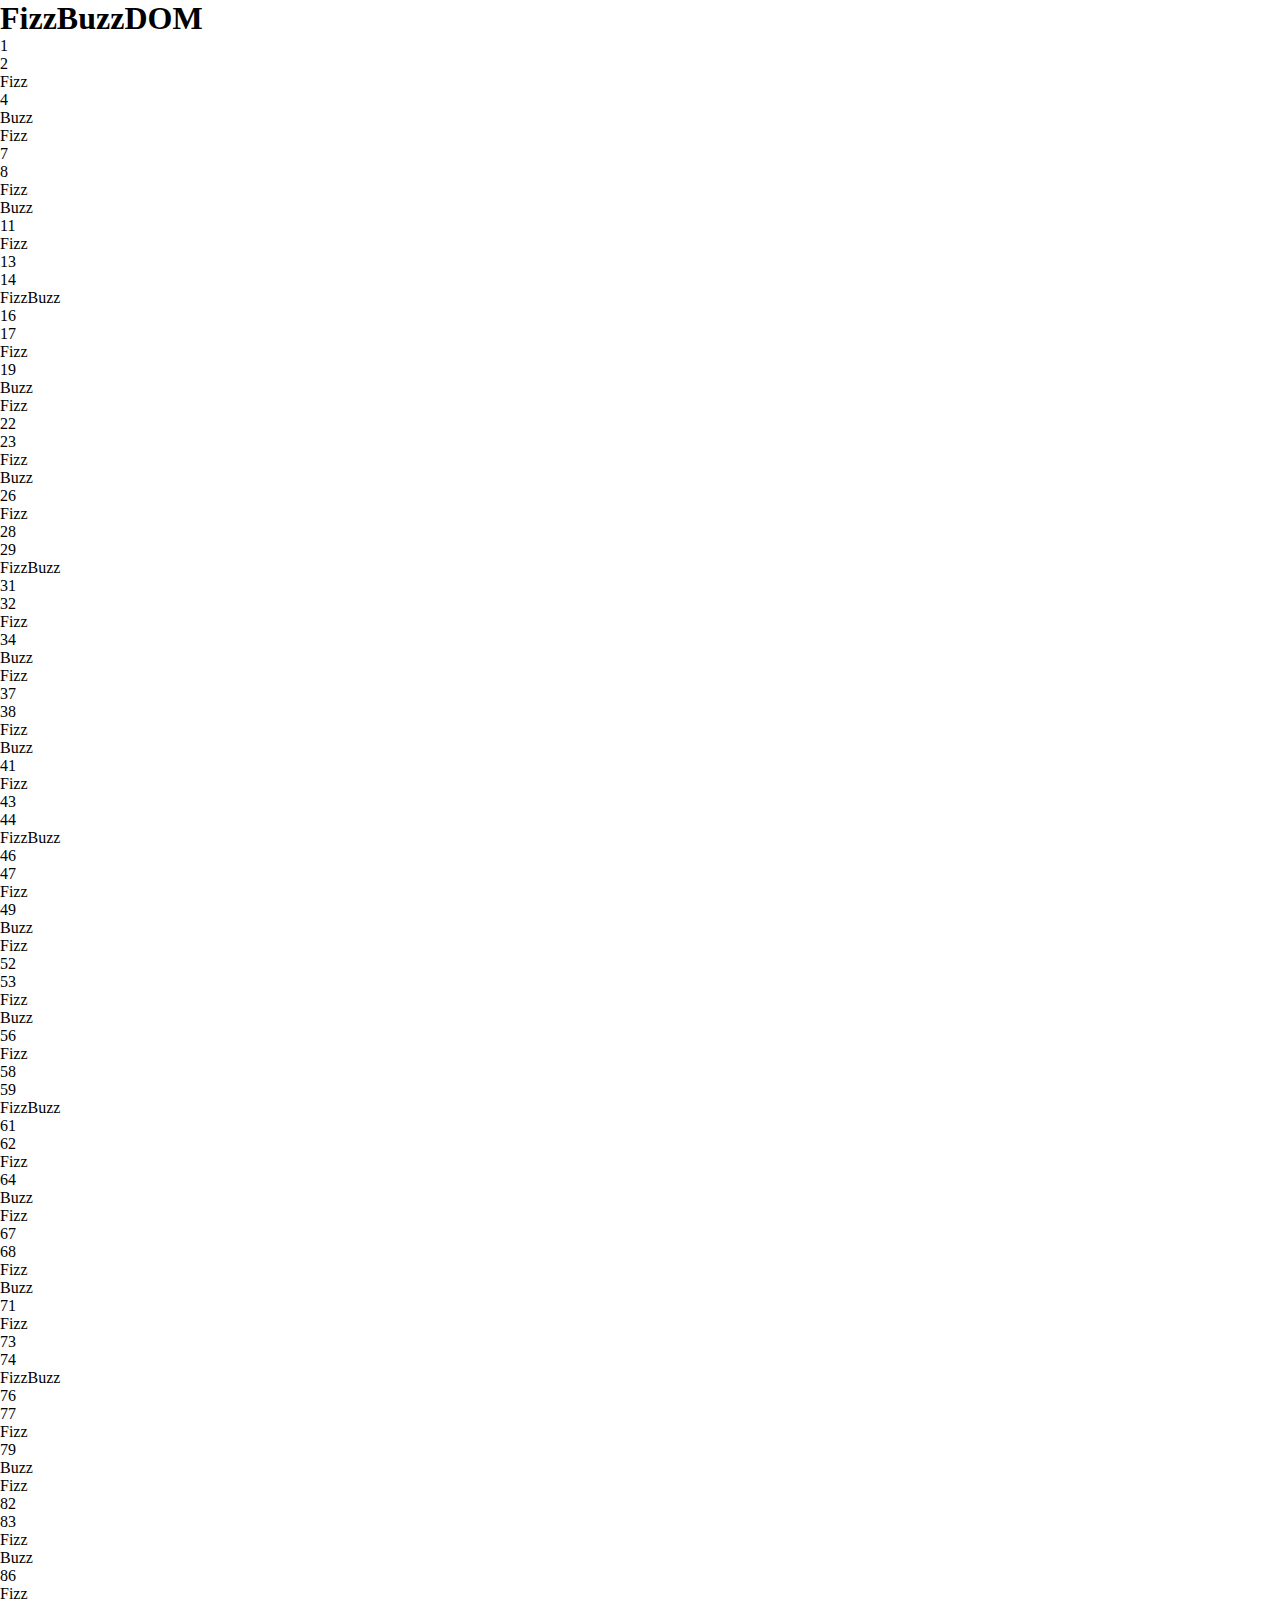
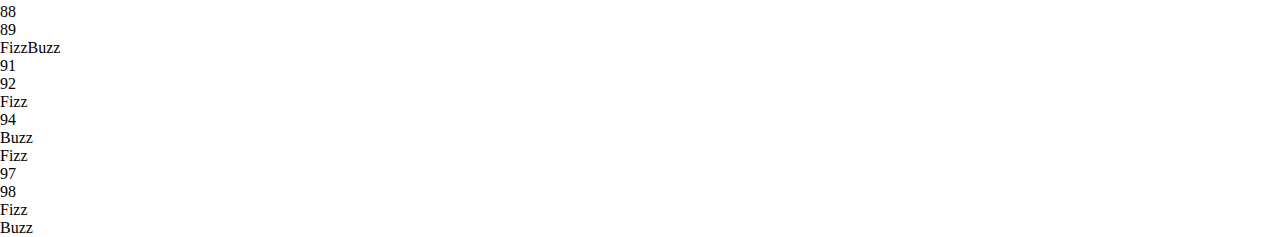
==== bonus-2/index.html @ 26e82560 "[BONUS-2] inizializzazione cartella bonus-2" ====
<!DOCTYPE html>
    <html lang="en">
    <head>
        <meta charset="UTF-8">
        <meta http-equiv="X-UA-Compatible" content="IE=edge">
        <meta name="viewport" content="width=device-width, initial-scale=1.0">

        <!-- Collegamento a "style.css" -->
        <link rel="stylesheet" href="./css/style.css">

        <!-- Collegamento Bootstrap CDN CSS -->
        <link href="https://cdn.jsdelivr.net/npm/bootstrap@5.3.0-alpha3/dist/css/bootstrap.min.css" rel="stylesheet" integrity="sha384-KK94CHFLLe+nY2dmCWGMq91rCGa5gtU4mk92HdvYe+M/SXH301p5ILy+dN9+nJOZ" crossorigin="anonymous">

        <!-- Collegamento a "script.js" -->
        <script defer type="text/javascript" src="./js/script.js"></script>

        <!-- Head Title -->
        <title>js-fizzbuzz-bonus-1</title>
    </head>

    <body>
        <!-- Container -->
        <div class="container border border-black">
            <!-- Title Row -->
            <div class="row mt-5">
                <!-- Title Col -->
                <div class="col-12">
                    <!-- Title -->
                    <h1 class="text-center">FizzBuzzDOM</h1>
                </div>
            </div>
            <!-- Output Row -->
            <div class="row" id="output">
            </div>
        </div>
    </body>
</html>
---- bonus-2/css/style.css ----
*{
    margin: 0;
    padding: 0;
    box-sizing: border-box;
}

/* UTILITIES */
/* FINE UTILITIES */
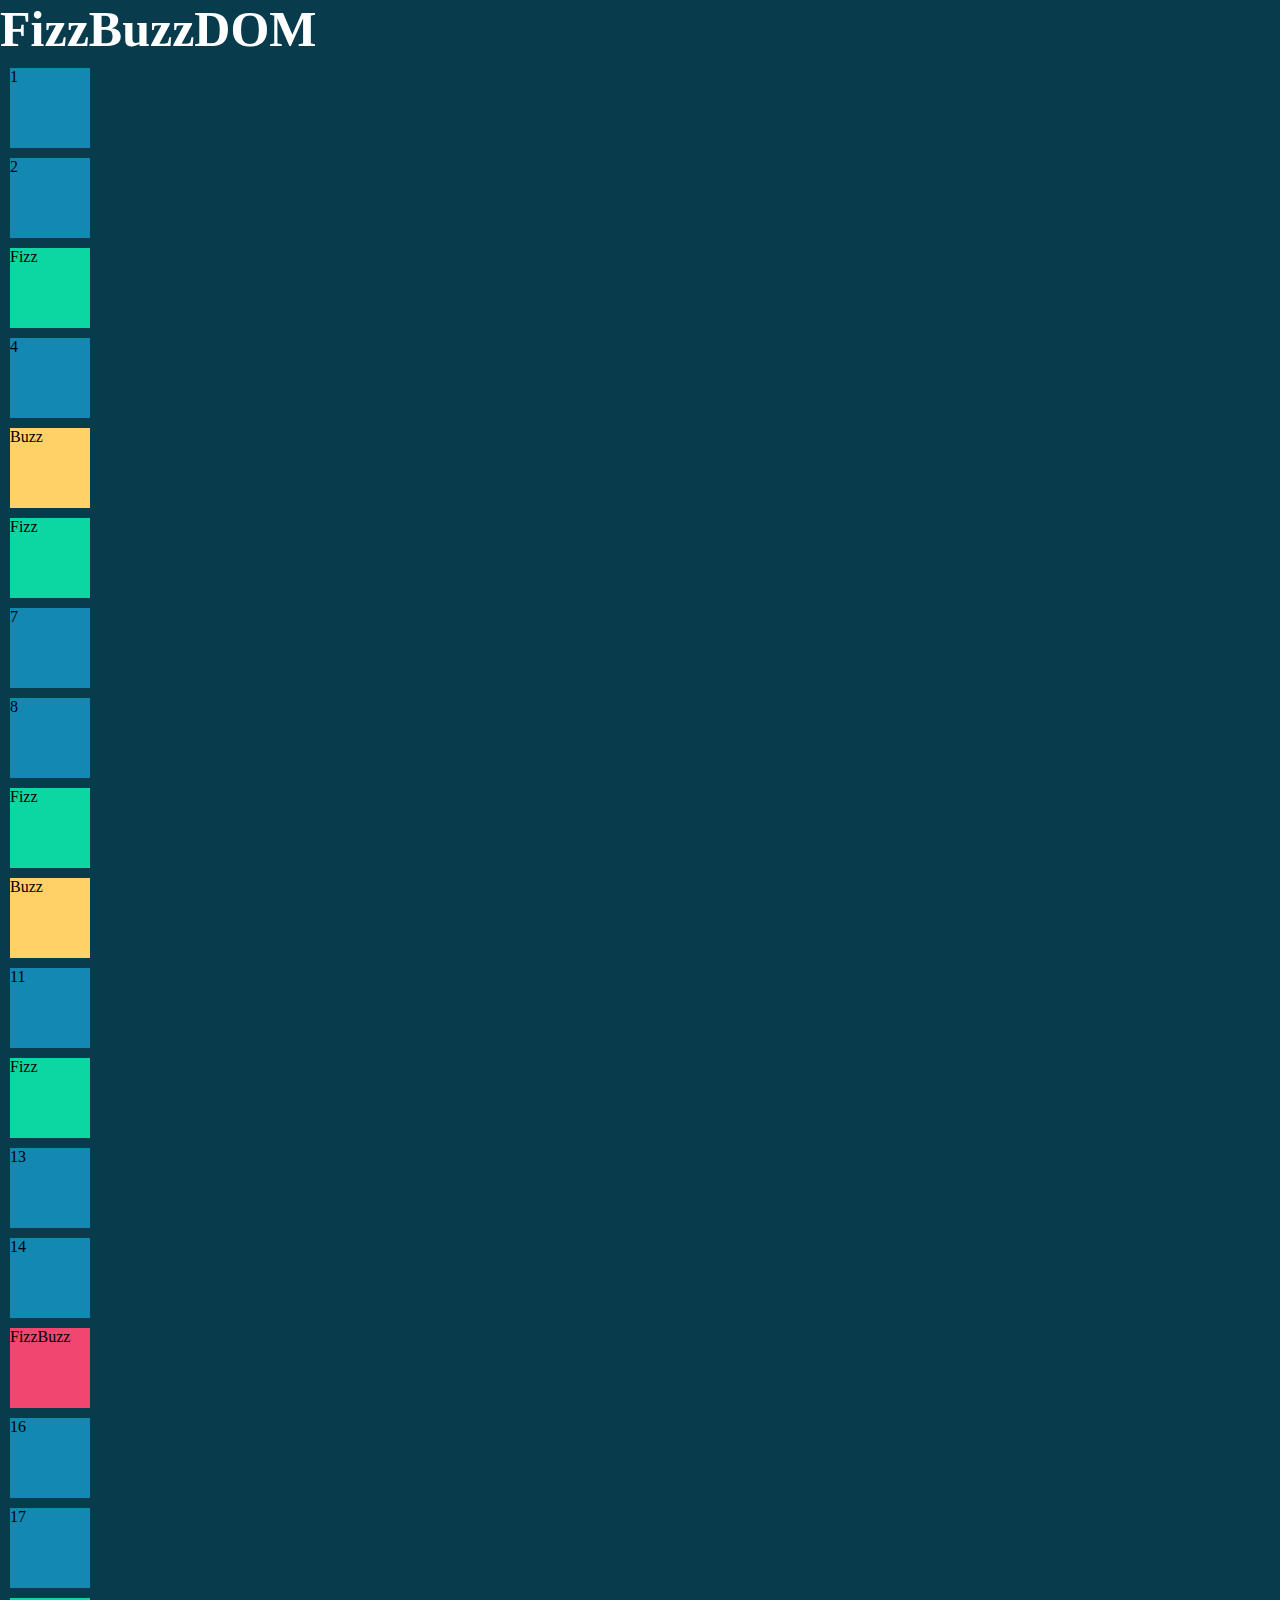
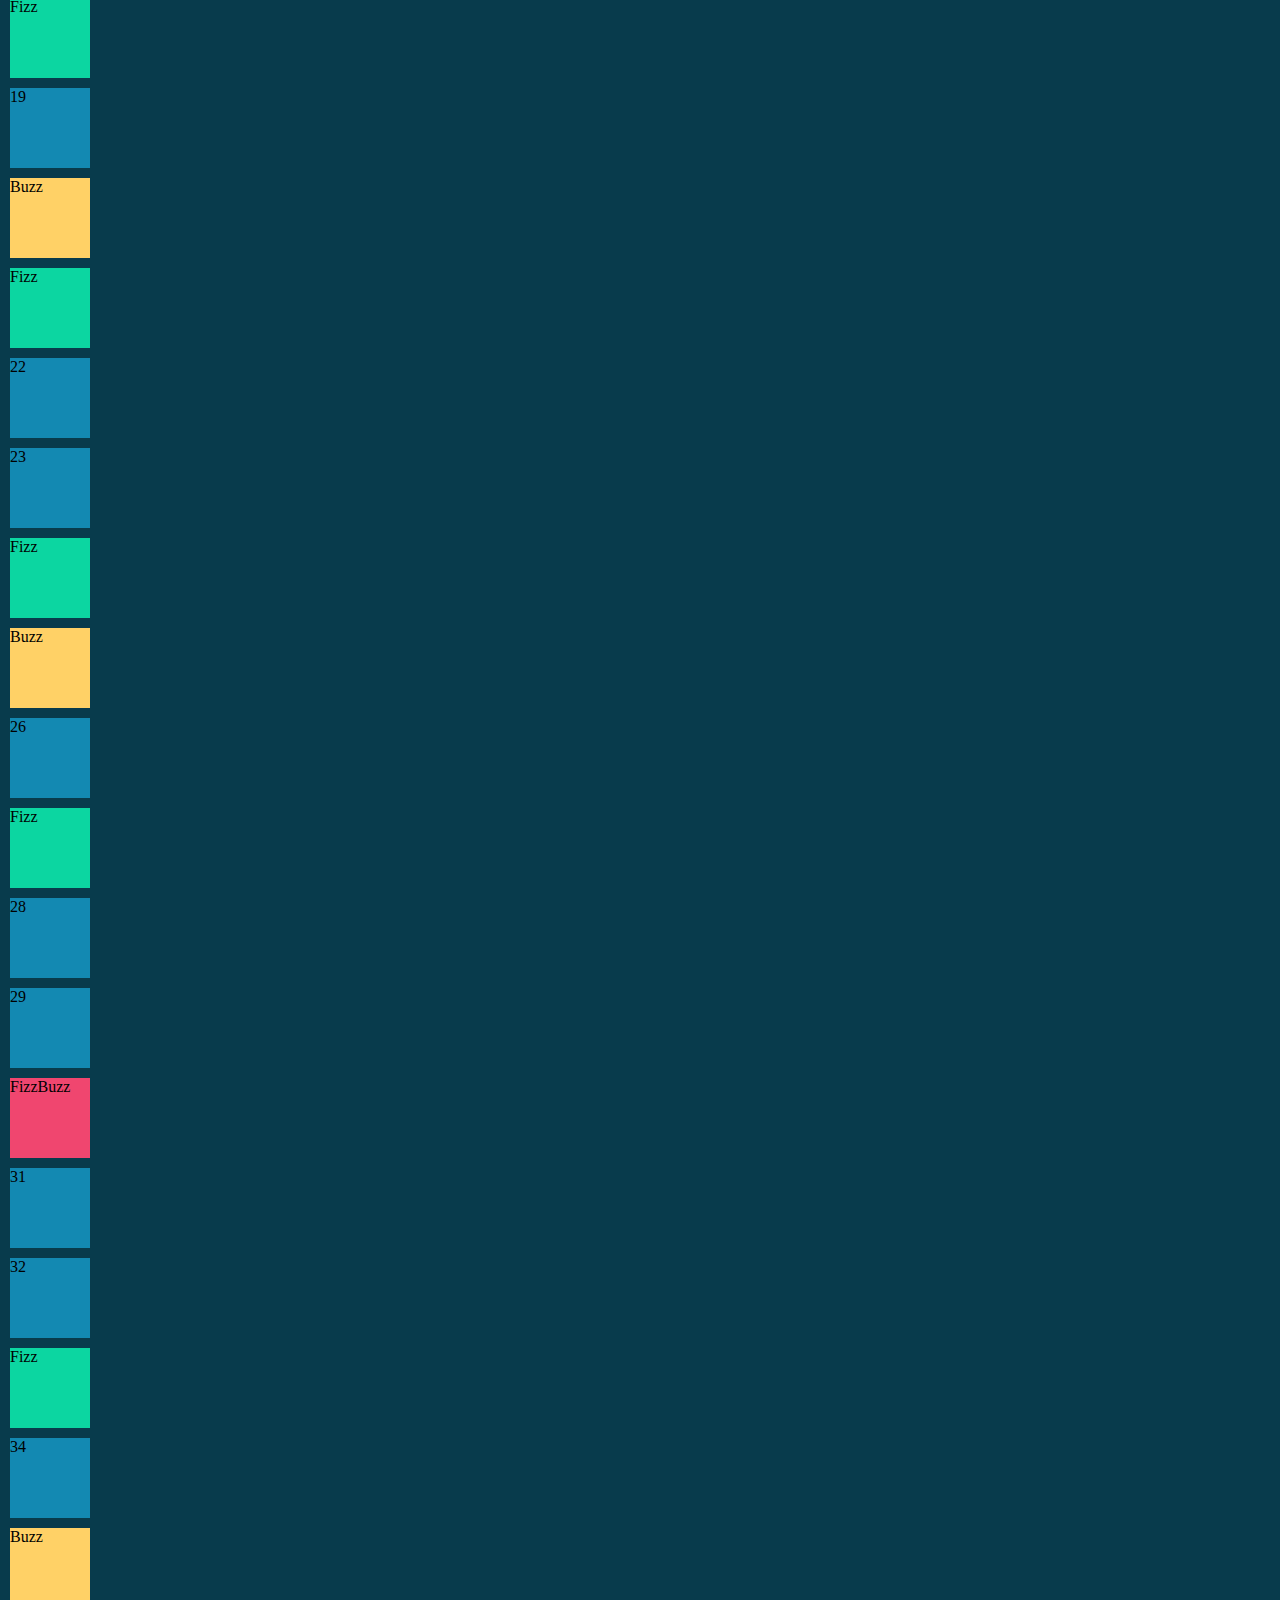
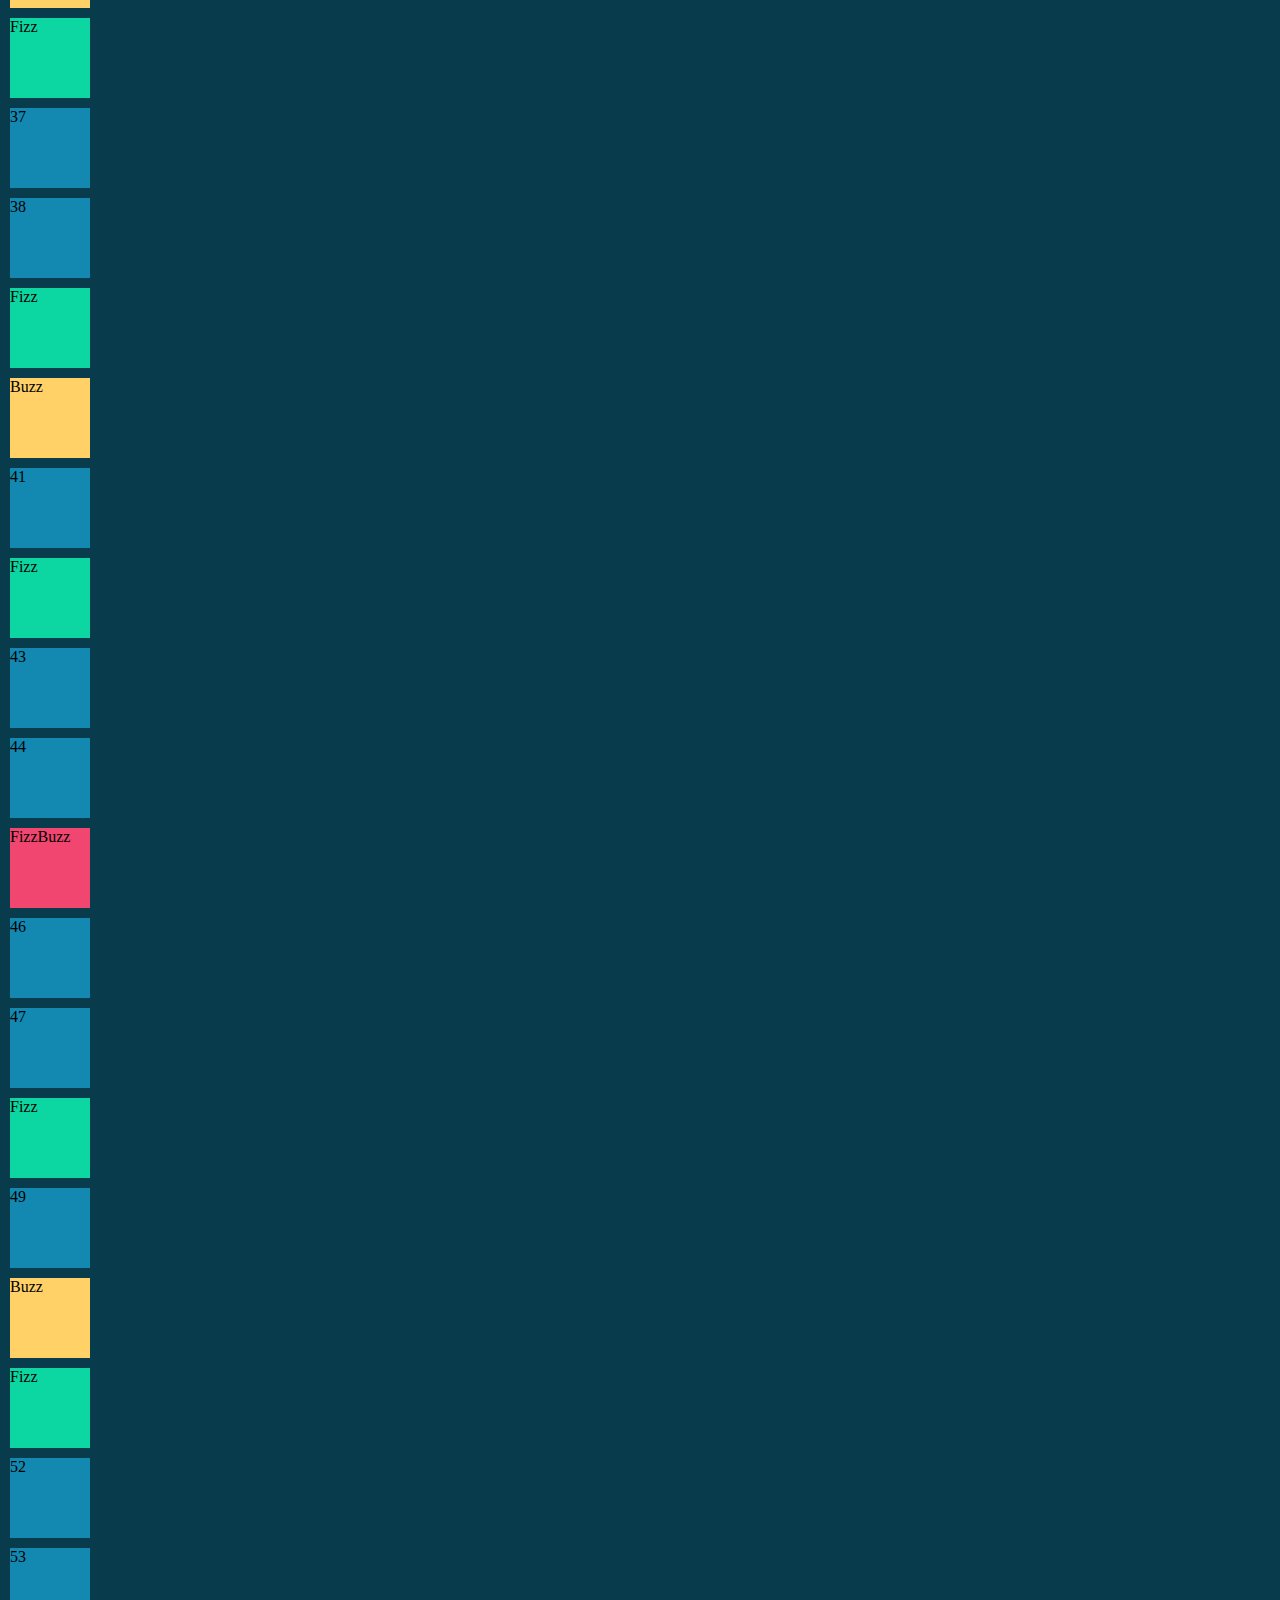
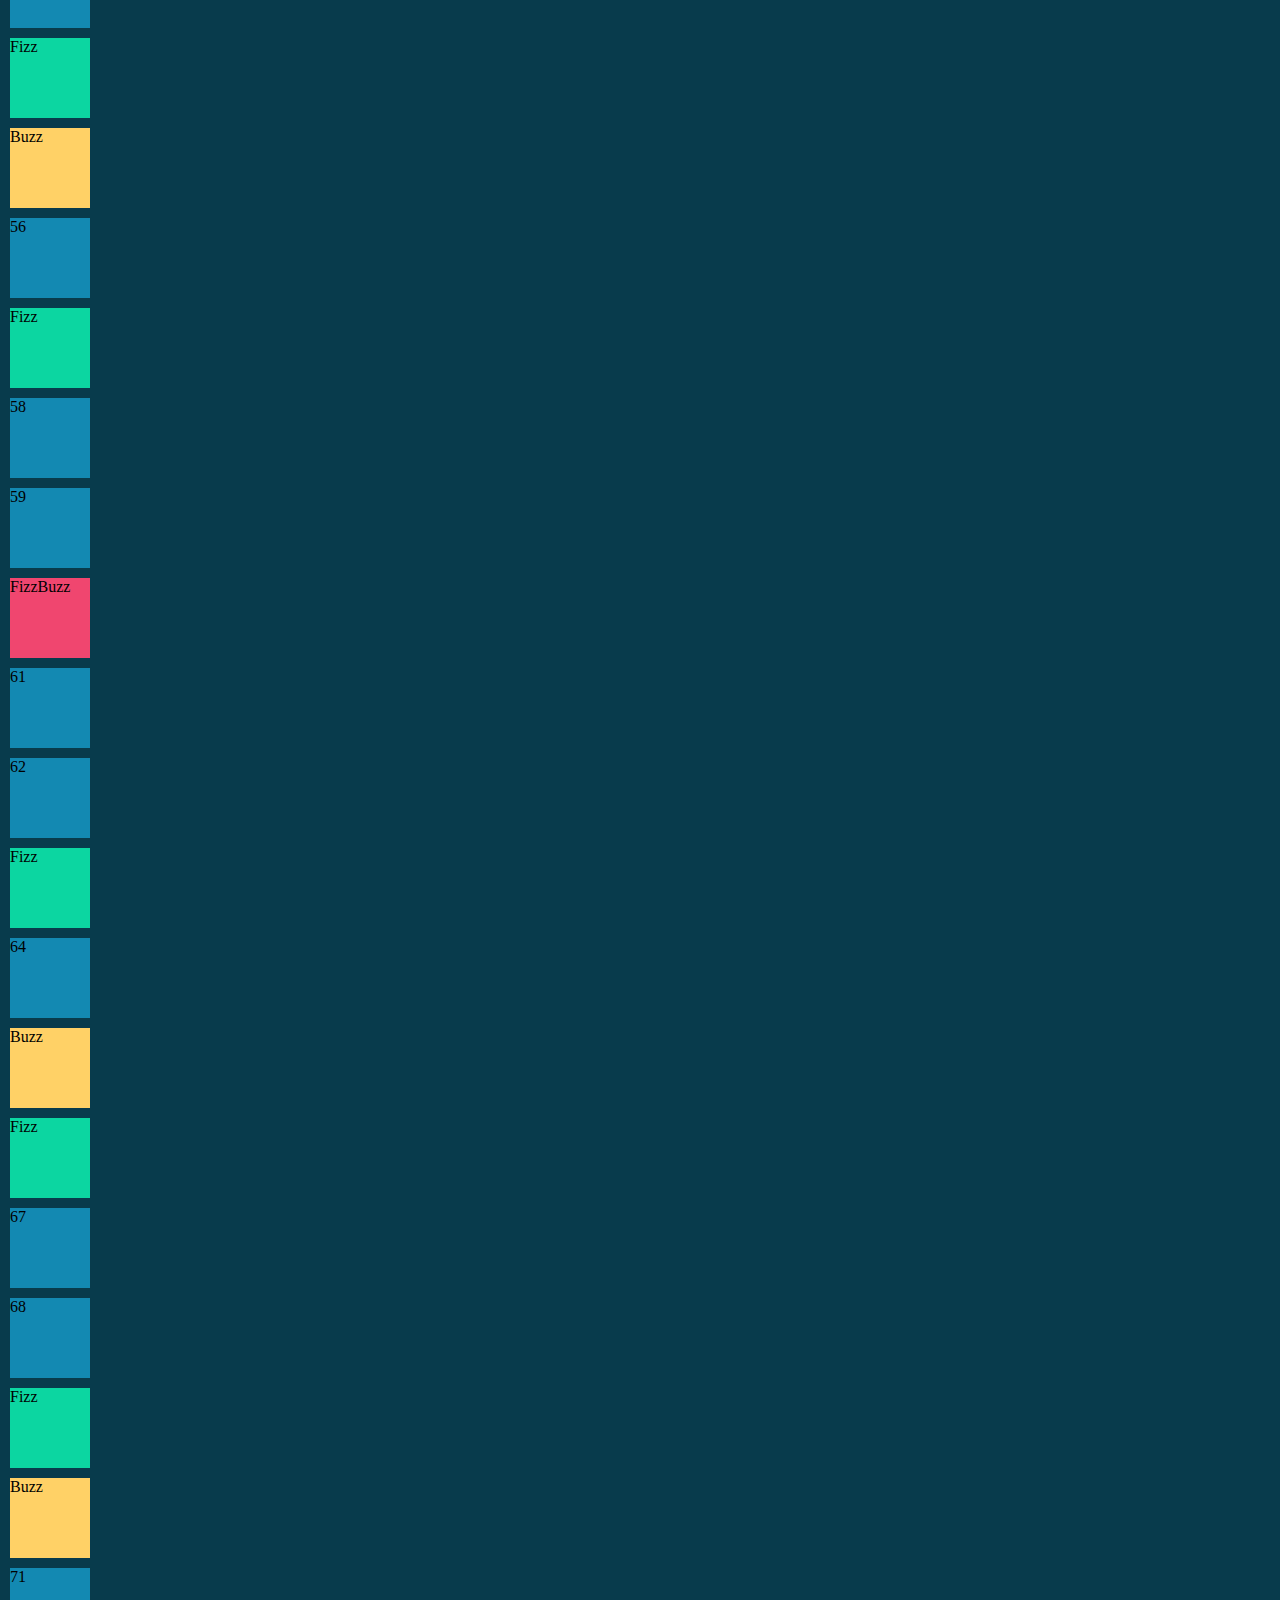
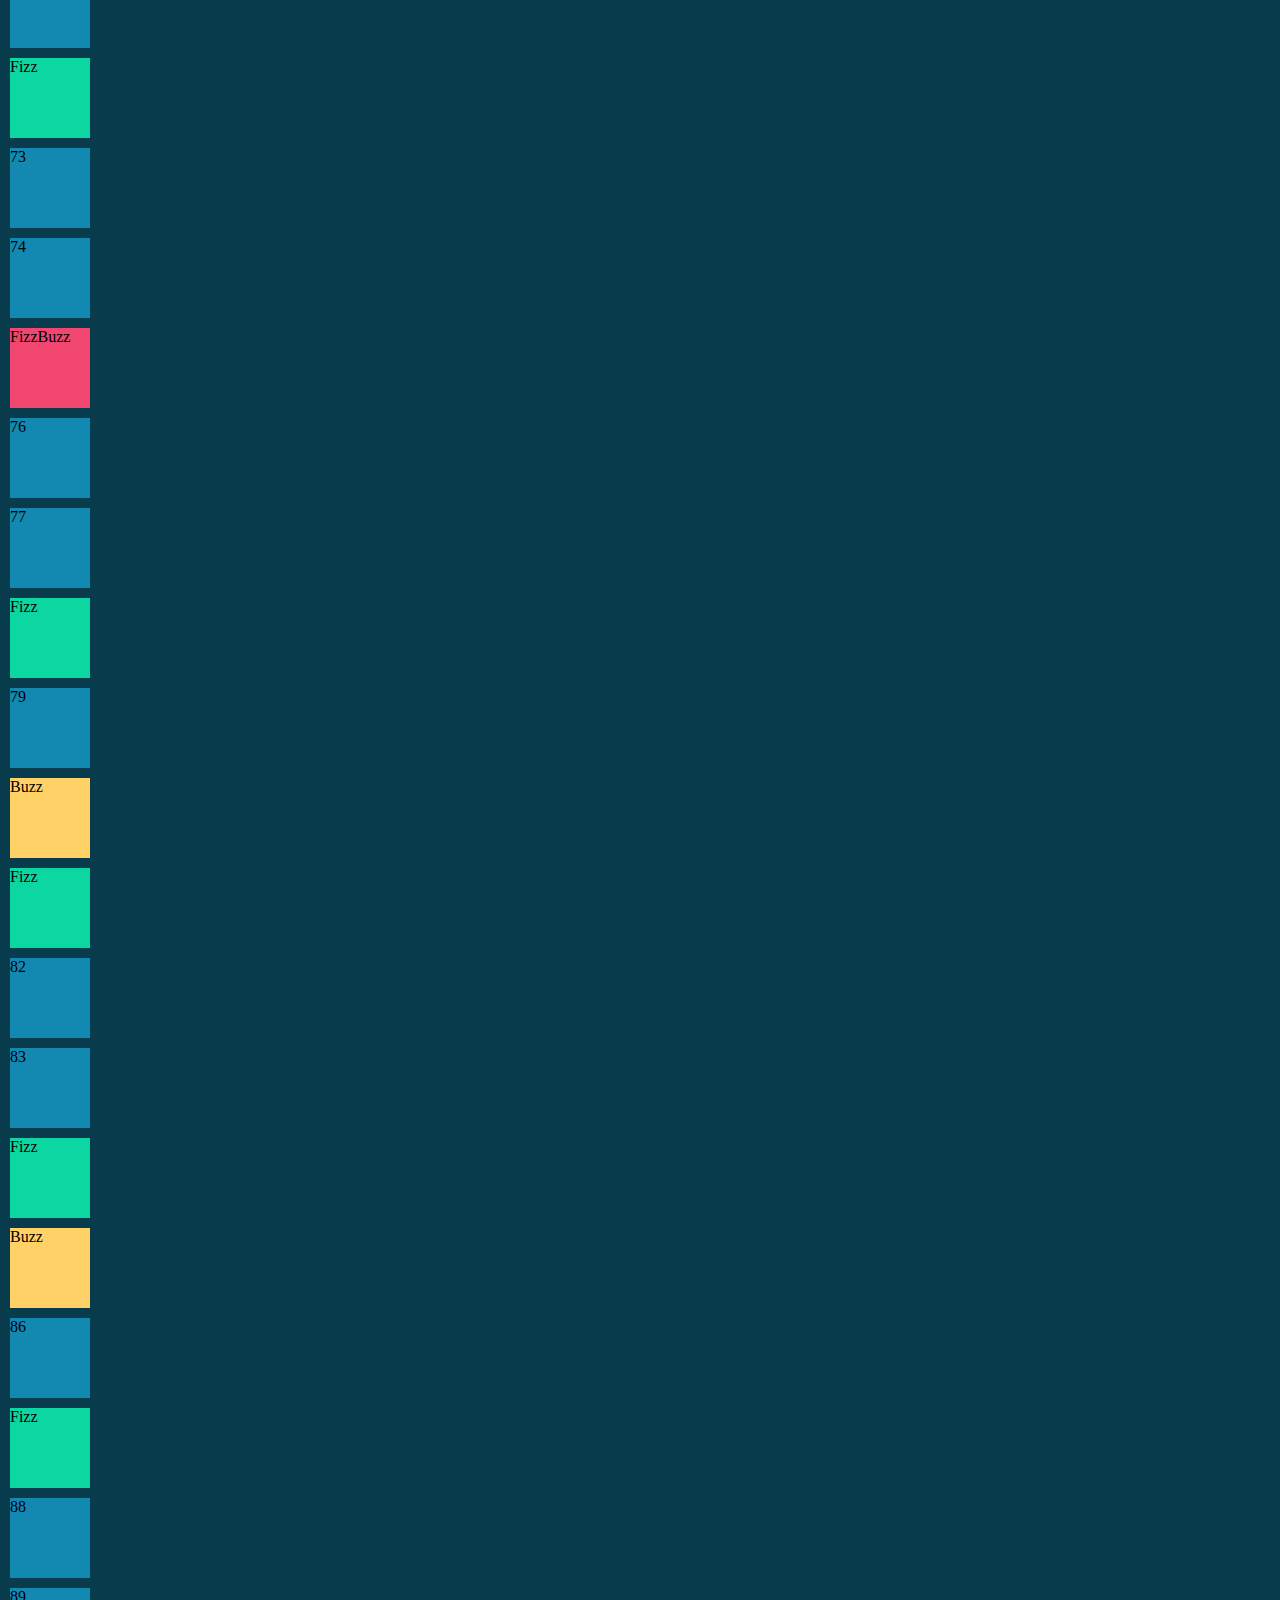
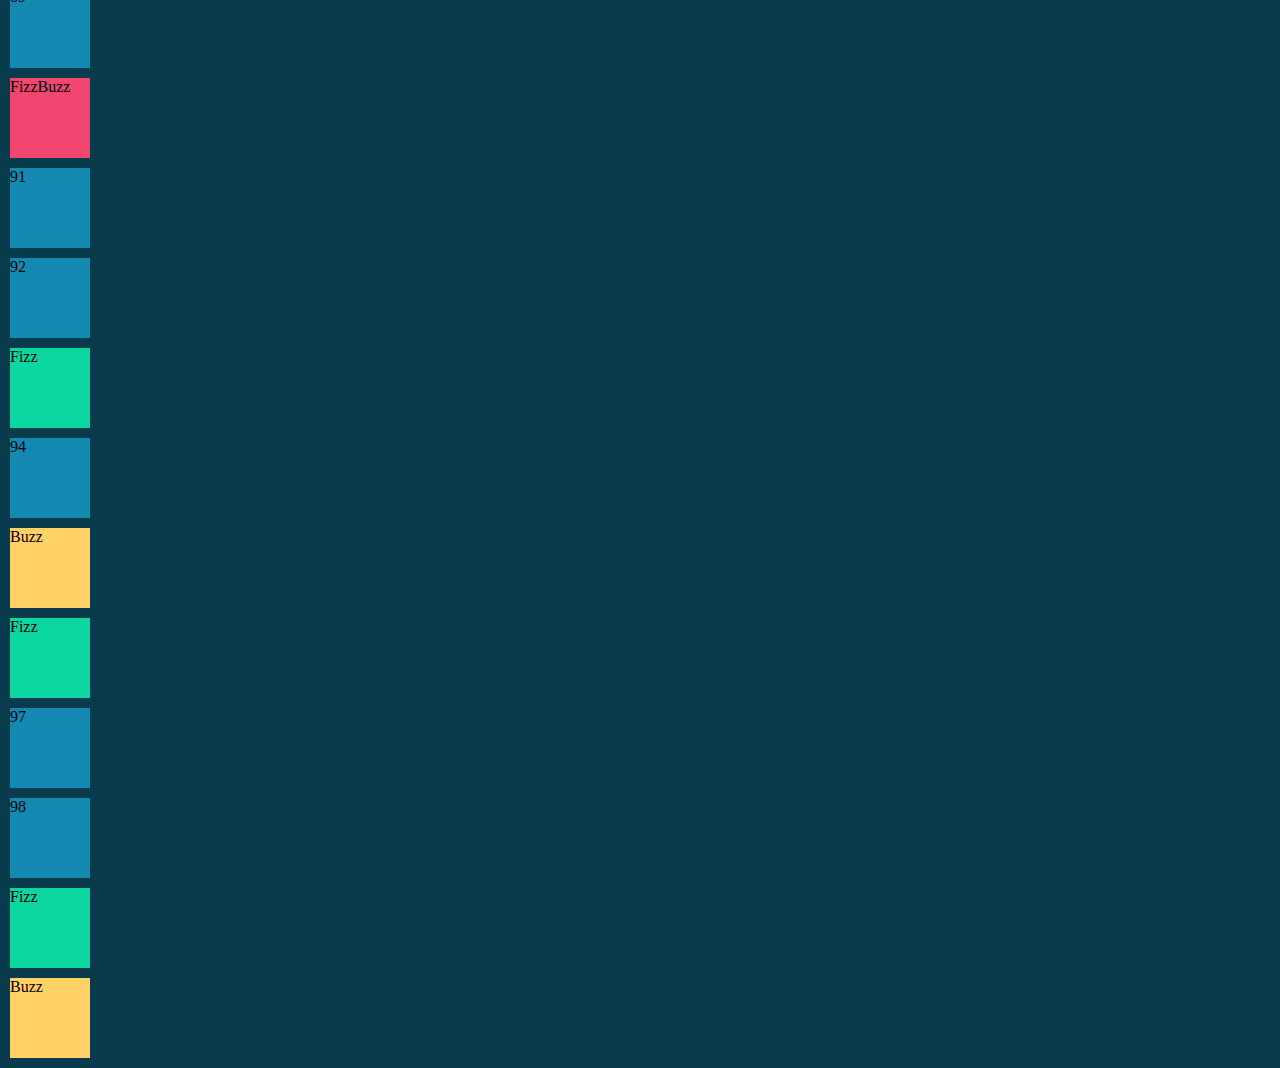
==== commit 231e1fc8: "Bonus-2 Completato" ====
--- a/bonus-2/index.html
+++ b/bonus-2/index.html
@@ -15,22 +15,23 @@
         <script defer type="text/javascript" src="./js/script.js"></script>
 
         <!-- Head Title -->
-        <title>js-fizzbuzz-bonus-1</title>
+        <title>js-fizzbuzz-bonus-2</title>
     </head>
 
-    <body>
+    <body class="bgcolor_fullscreen">
         <!-- Container -->
-        <div class="container border border-black">
+        <div class="container-fluid py-5">
             <!-- Title Row -->
-            <div class="row mt-5">
+            <div class="row pb-4">
                 <!-- Title Col -->
                 <div class="col-12">
                     <!-- Title -->
-                    <h1 class="text-center">FizzBuzzDOM</h1>
+                    <h1 class="fizzbuzz_title text-center">FizzBuzzDOM</h1>
                 </div>
             </div>
-            <!-- Output Row -->
-            <div class="row" id="output">
+            <!-- Output Container -->
+            <div class="container" id="output">
+                <!-- Output Row -->
             </div>
         </div>
     </body>
--- a/bonus-2/css/style.css
+++ b/bonus-2/css/style.css
@@ -4,5 +4,38 @@
     box-sizing: border-box;
 }
 
+/* TITLE */
+.fizzbuzz_title{
+    font-weight: 700;
+    font-size: 50px;
+    color: #fff;
+}
+
+/* OUTPUT NUMBER */
+div.output_number{
+    width: 80px;
+    height: 80px;
+    margin: 10px;
+}
+
 /* UTILITIES */
+.bgcolor_fullscreen{
+    background-color: #083B4C;
+}
+
+.bgcolor_fizzbuzz{
+    background-color: #F0466F;
+}
+
+.bgcolor_fizz{
+    background-color: #0CD6A1;
+}
+
+.bgcolor_buzz{
+    background-color: #FFD166;
+}
+
+.bgcolor_number{
+    background-color: #1389B2;
+}
 /* FINE UTILITIES */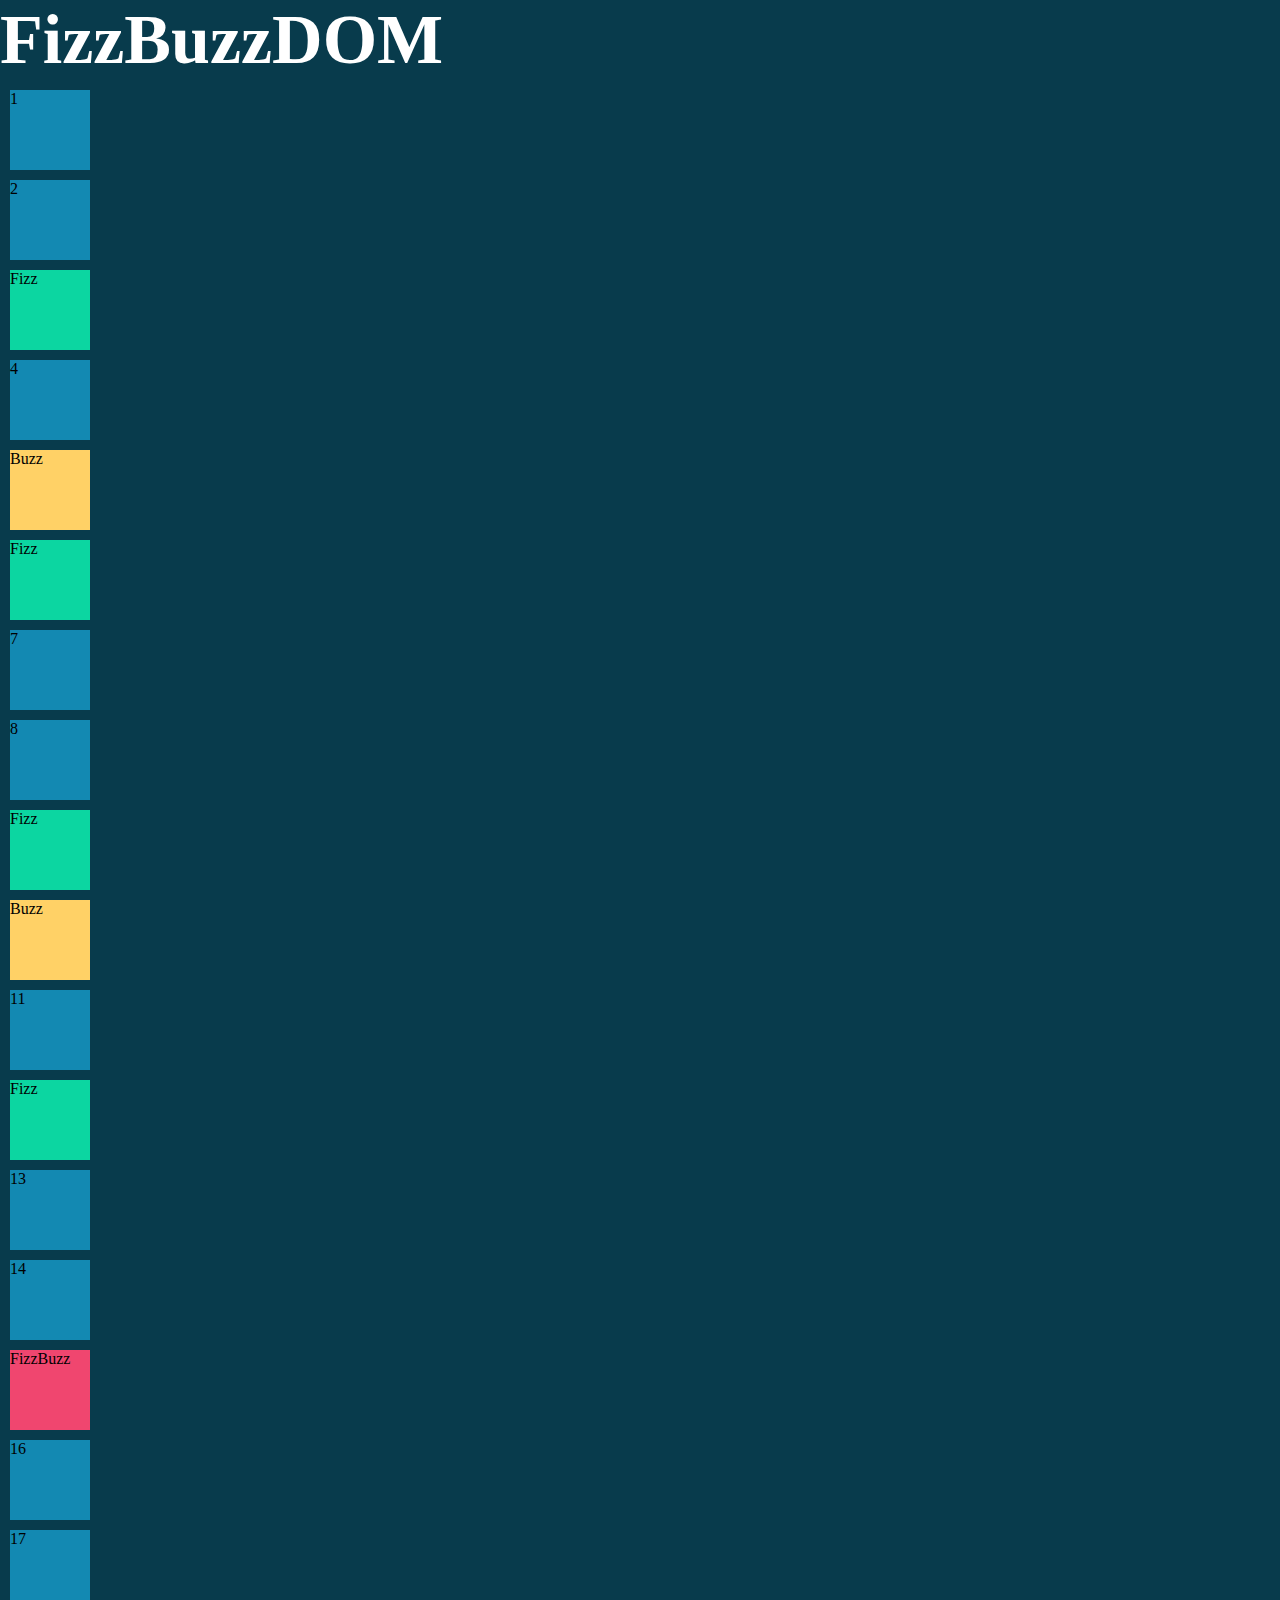
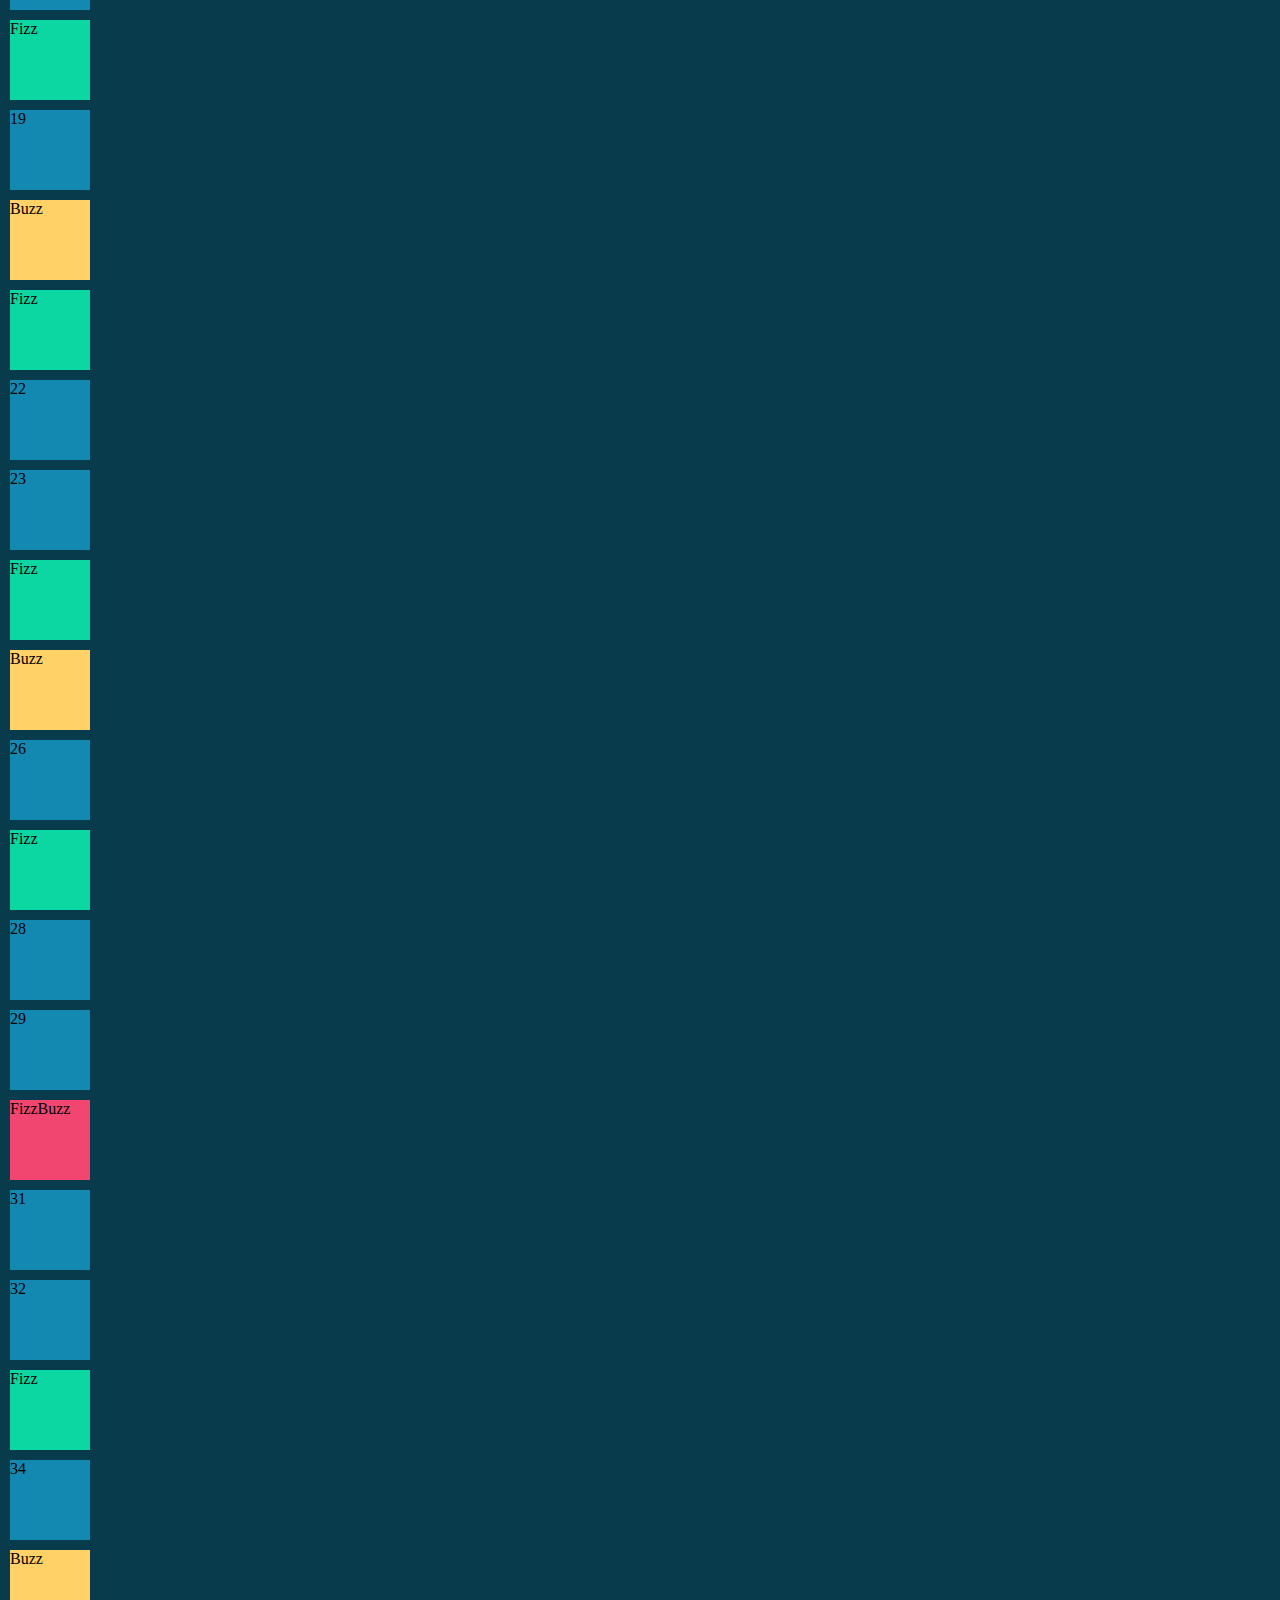
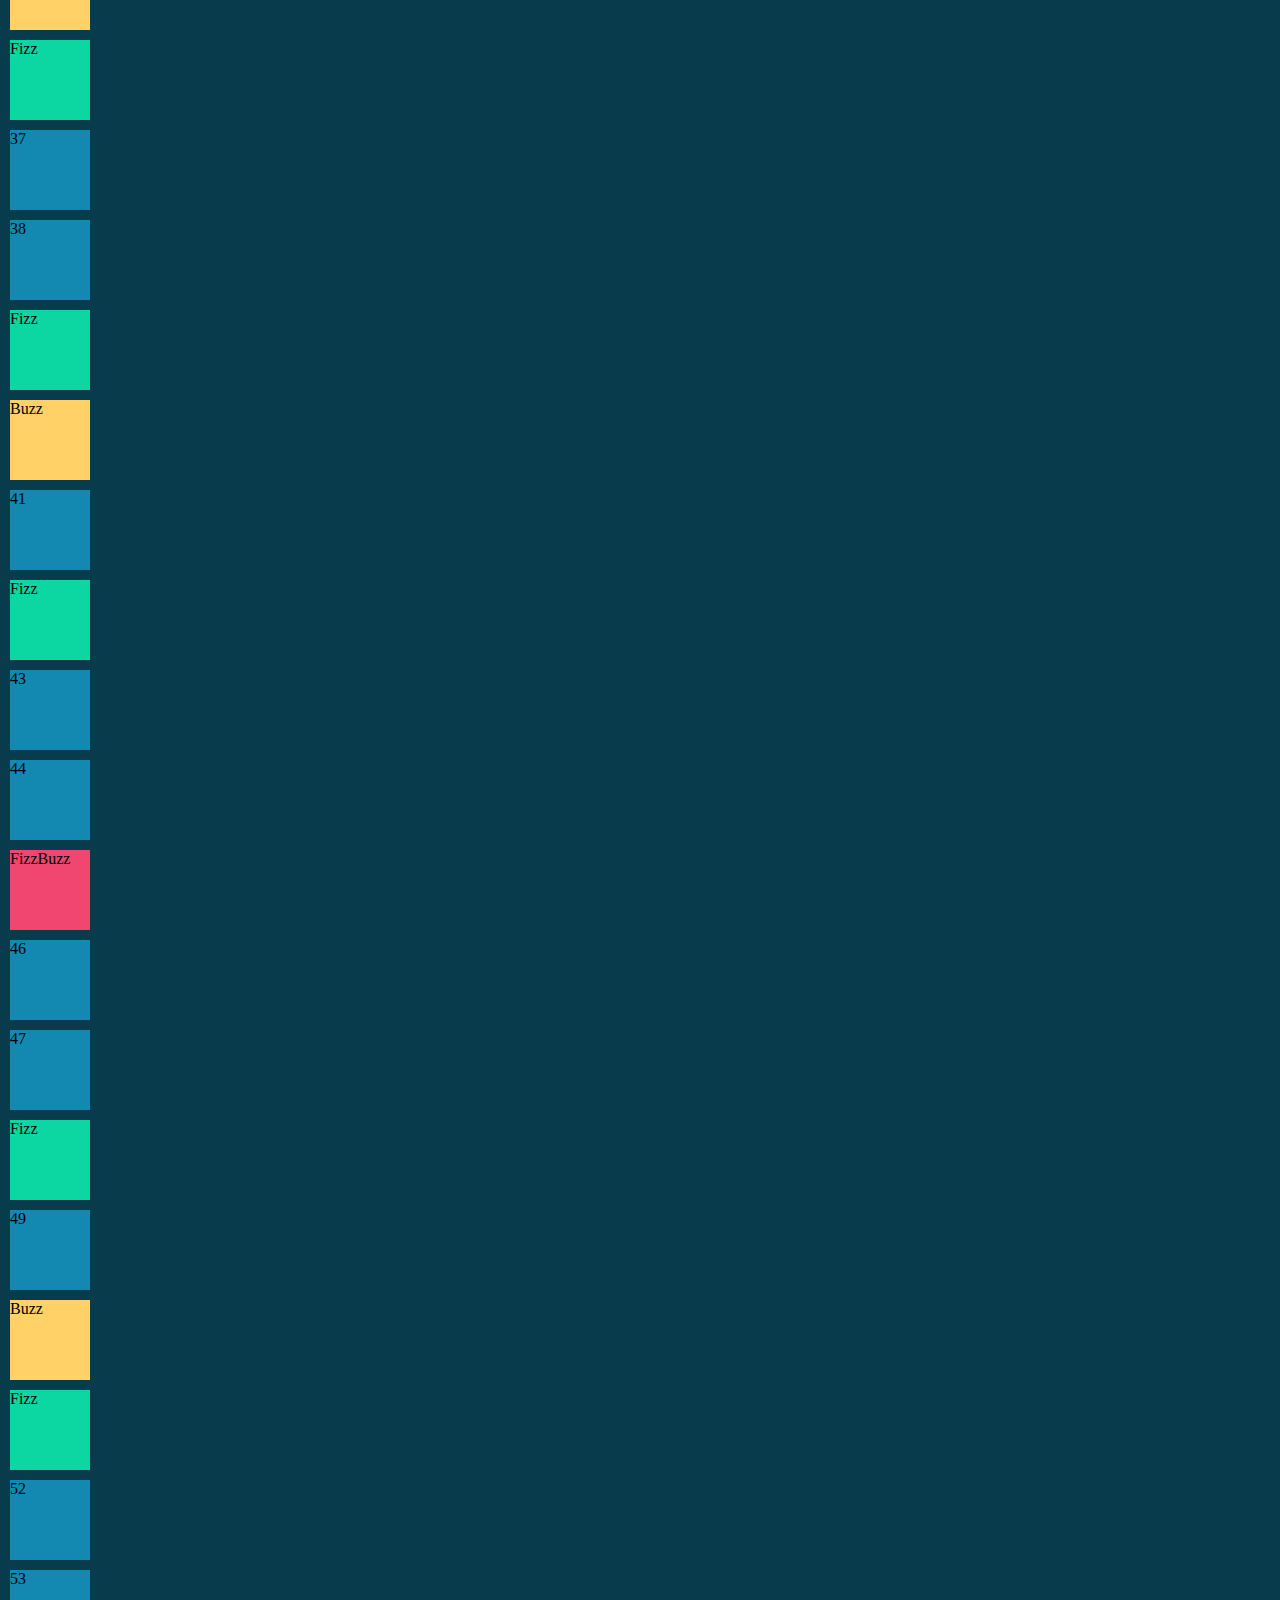
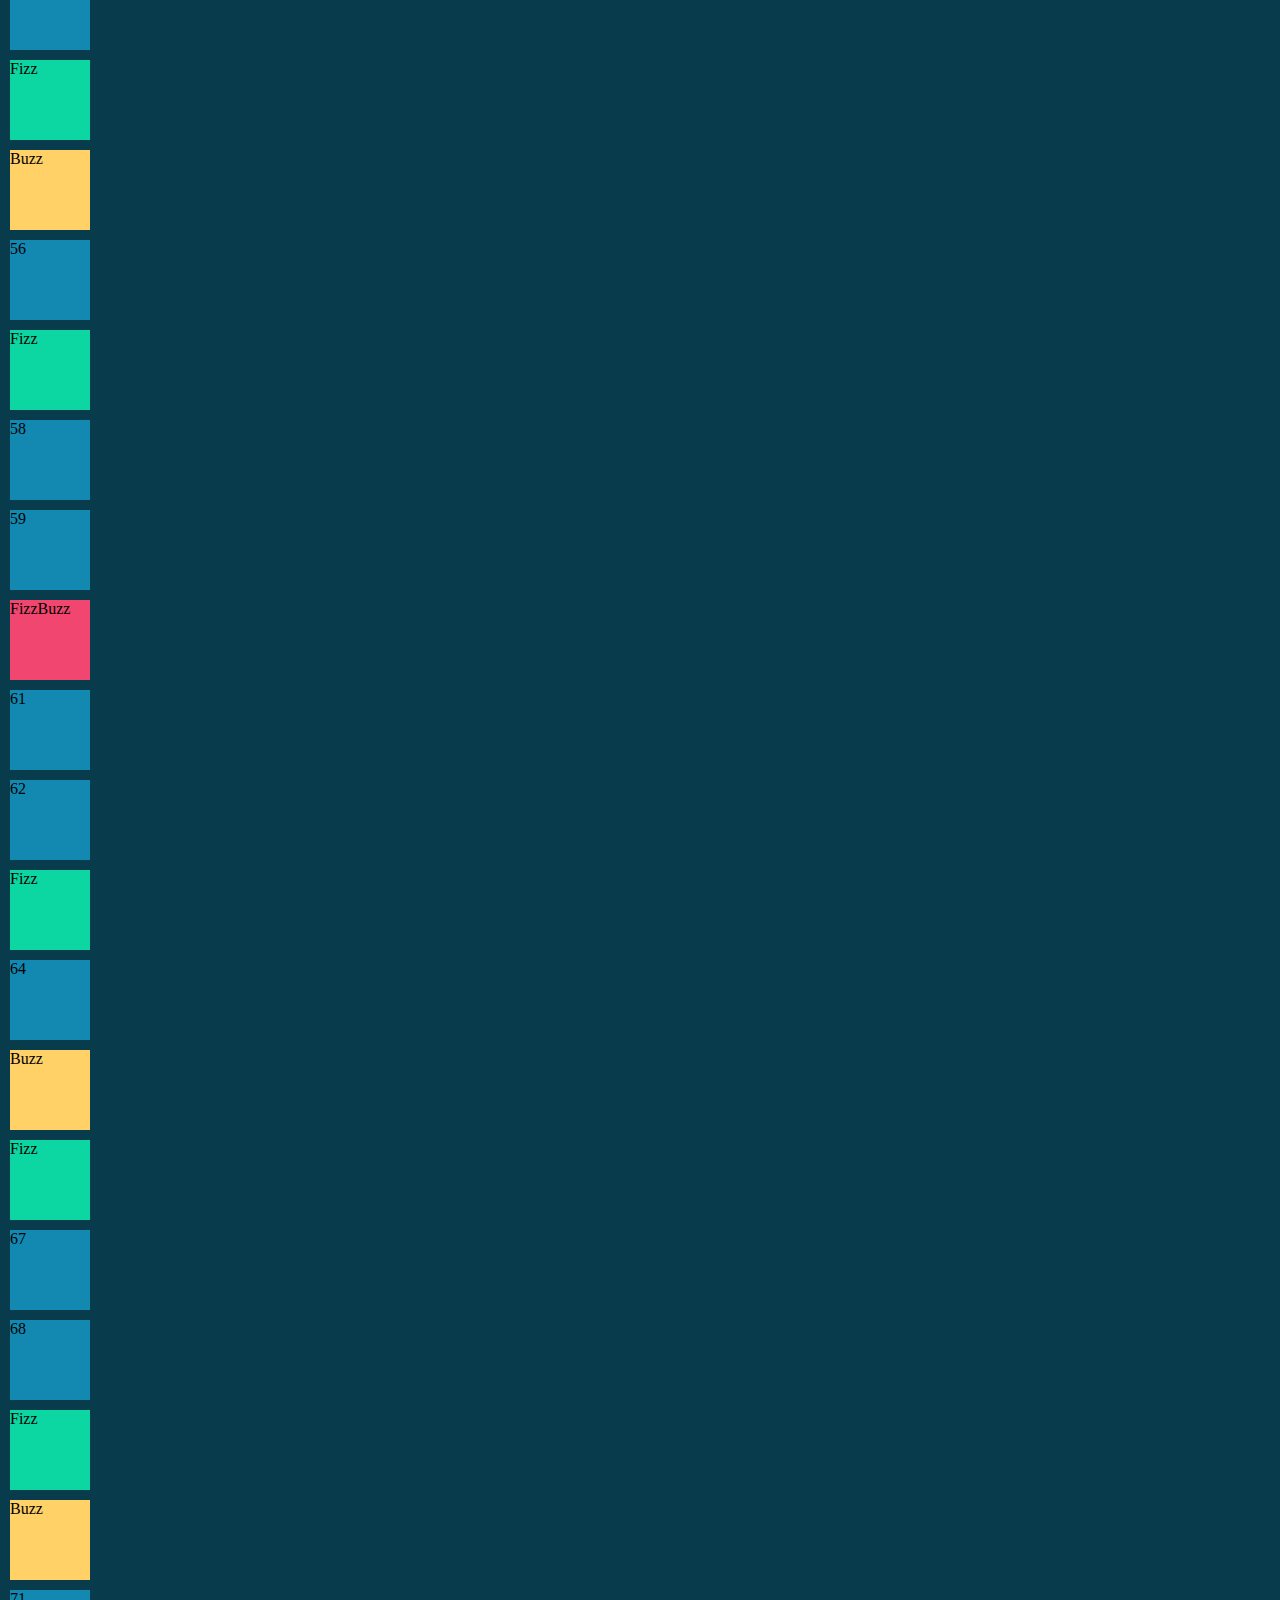
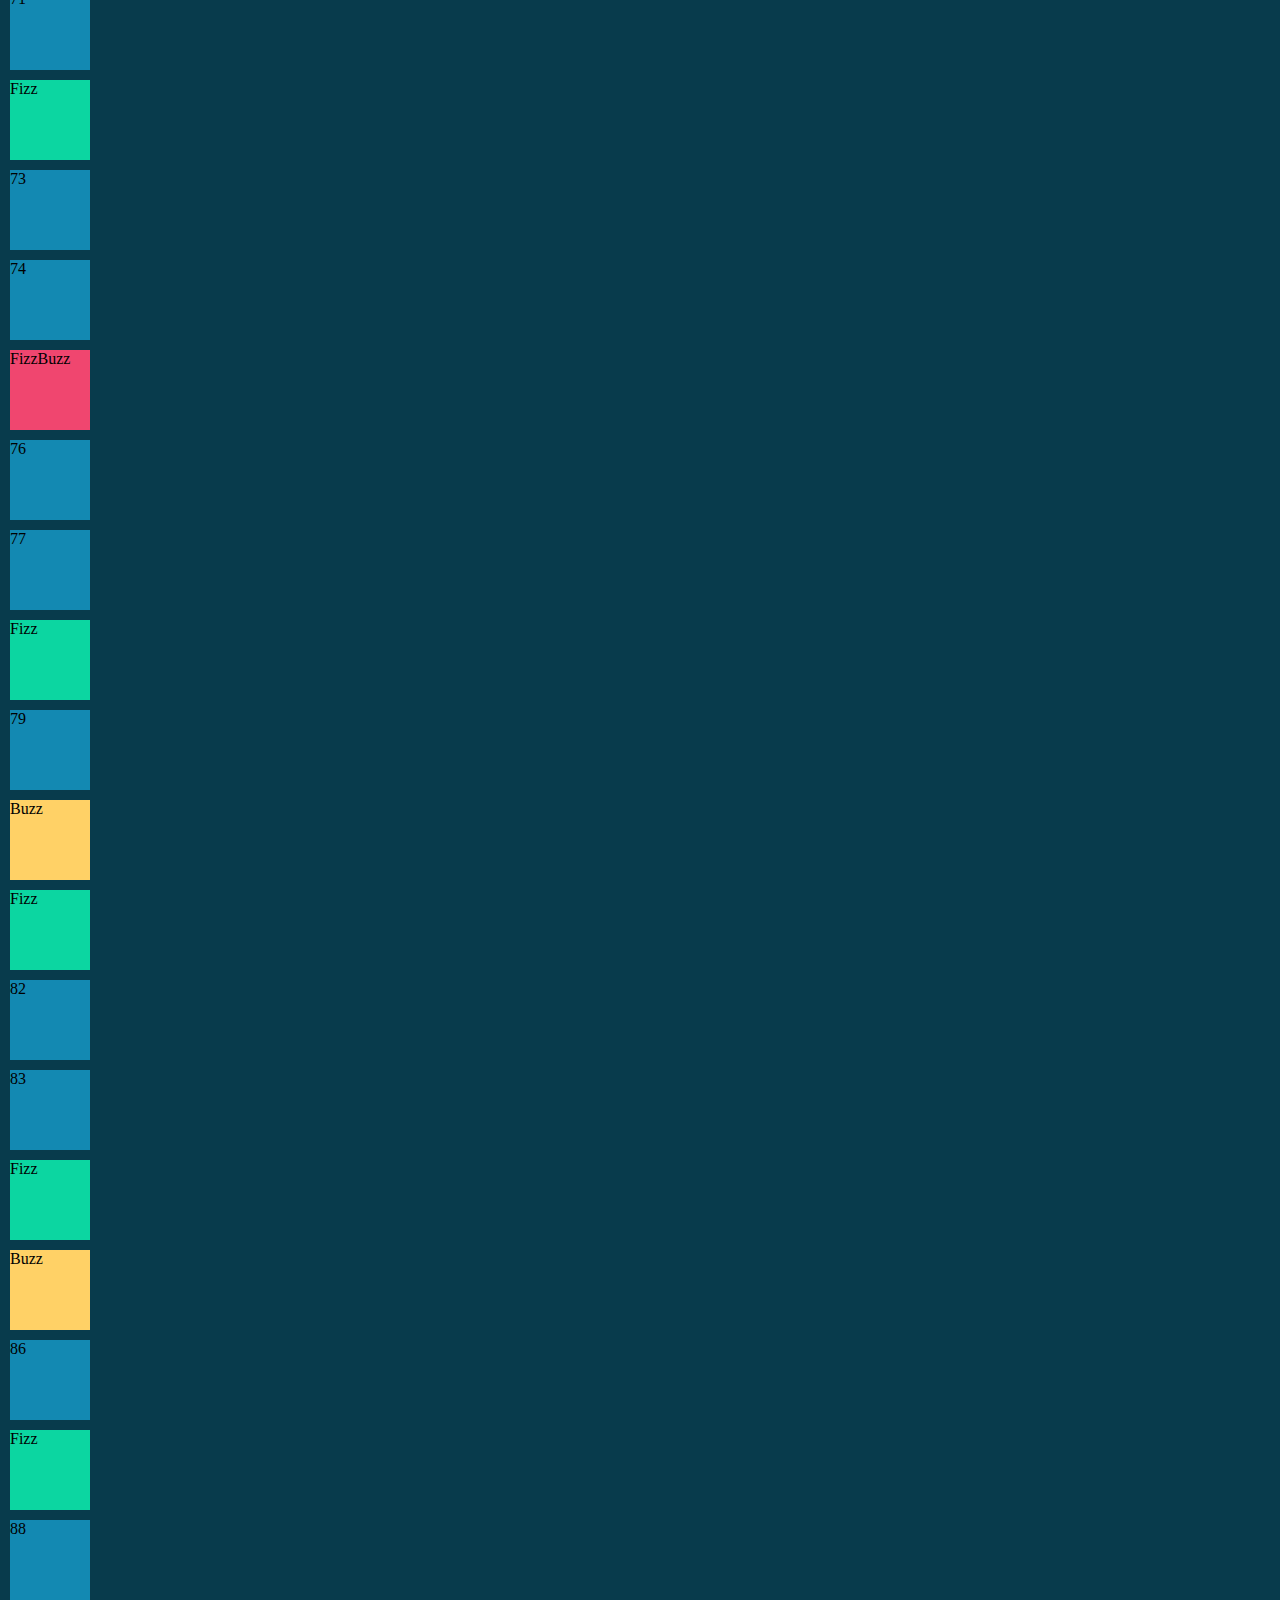
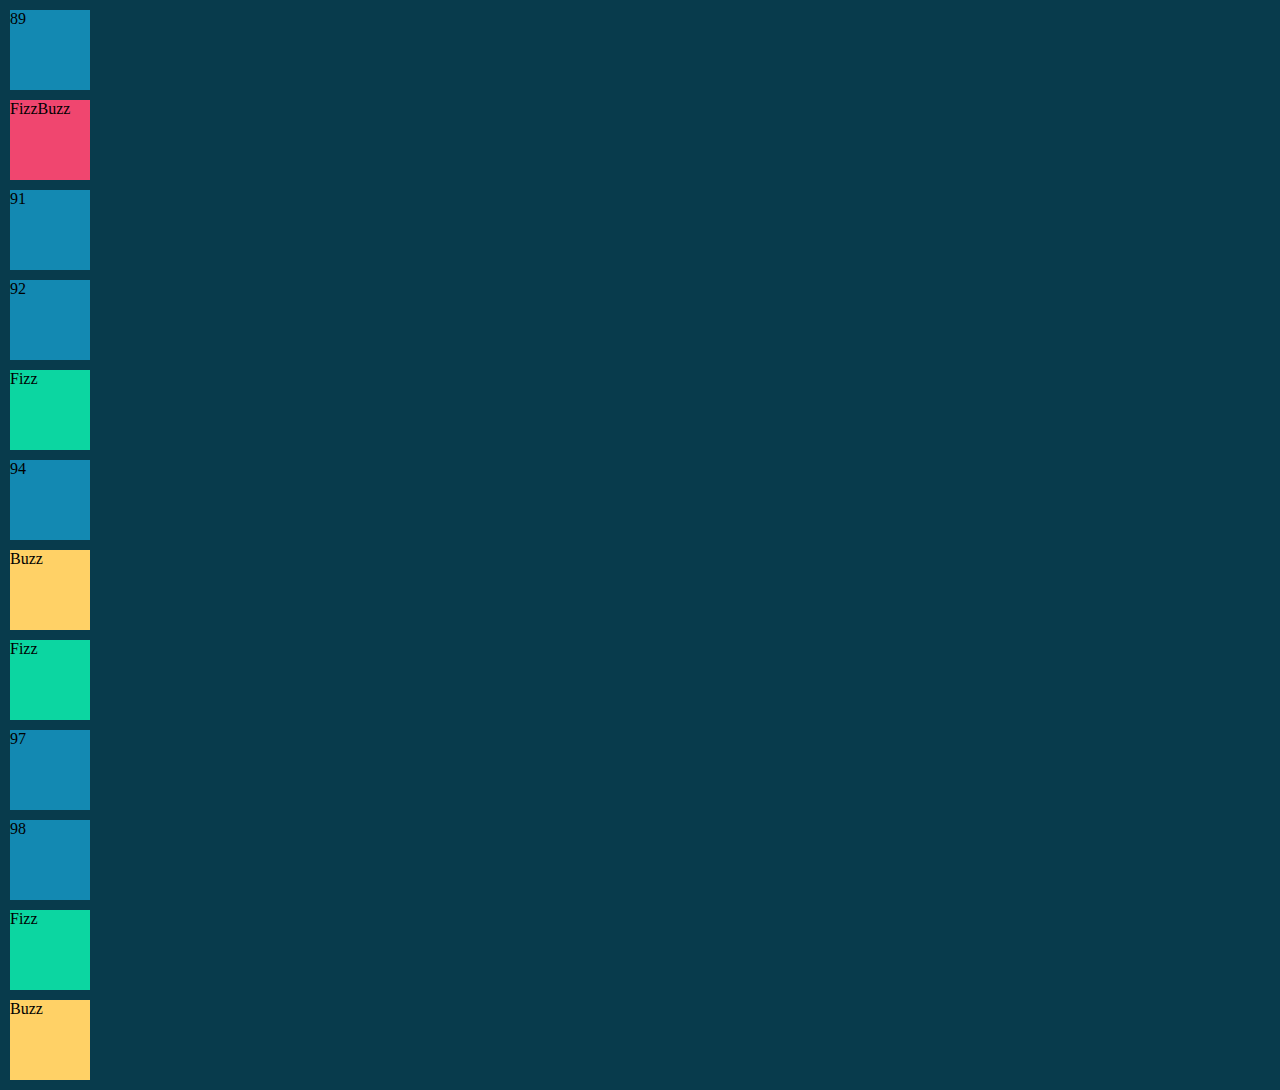
==== commit bee6b4c9: "Bonus-2 Completato" ====
--- a/bonus-2/index.html
+++ b/bonus-2/index.html
@@ -19,20 +19,20 @@
     </head>
 
     <body class="bgcolor_fullscreen">
-        <!-- Container -->
-        <div class="container-fluid py-5">
+        <!-- Title Container -->
+        <div class="container pt-5">
             <!-- Title Row -->
             <div class="row pb-4">
                 <!-- Title Col -->
-                <div class="col-12">
+                <div class="col">
                     <!-- Title -->
                     <h1 class="fizzbuzz_title text-center">FizzBuzzDOM</h1>
                 </div>
             </div>
-            <!-- Output Container -->
-            <div class="container" id="output">
-                <!-- Output Row -->
-            </div>
+        </div>
+        <!-- Output Container -->
+        <div class="container pb-5" id="output">
+            <!-- Output Row -->
         </div>
     </body>
 </html>--- a/bonus-2/css/style.css
+++ b/bonus-2/css/style.css
@@ -7,12 +7,12 @@
 /* TITLE */
 .fizzbuzz_title{
     font-weight: 700;
-    font-size: 50px;
+    font-size: 70px;
     color: #fff;
 }
 
-/* OUTPUT NUMBER */
-div.output_number{
+/* OUTPUT NUMBER COL */
+div.output_number_col{
     width: 80px;
     height: 80px;
     margin: 10px;
